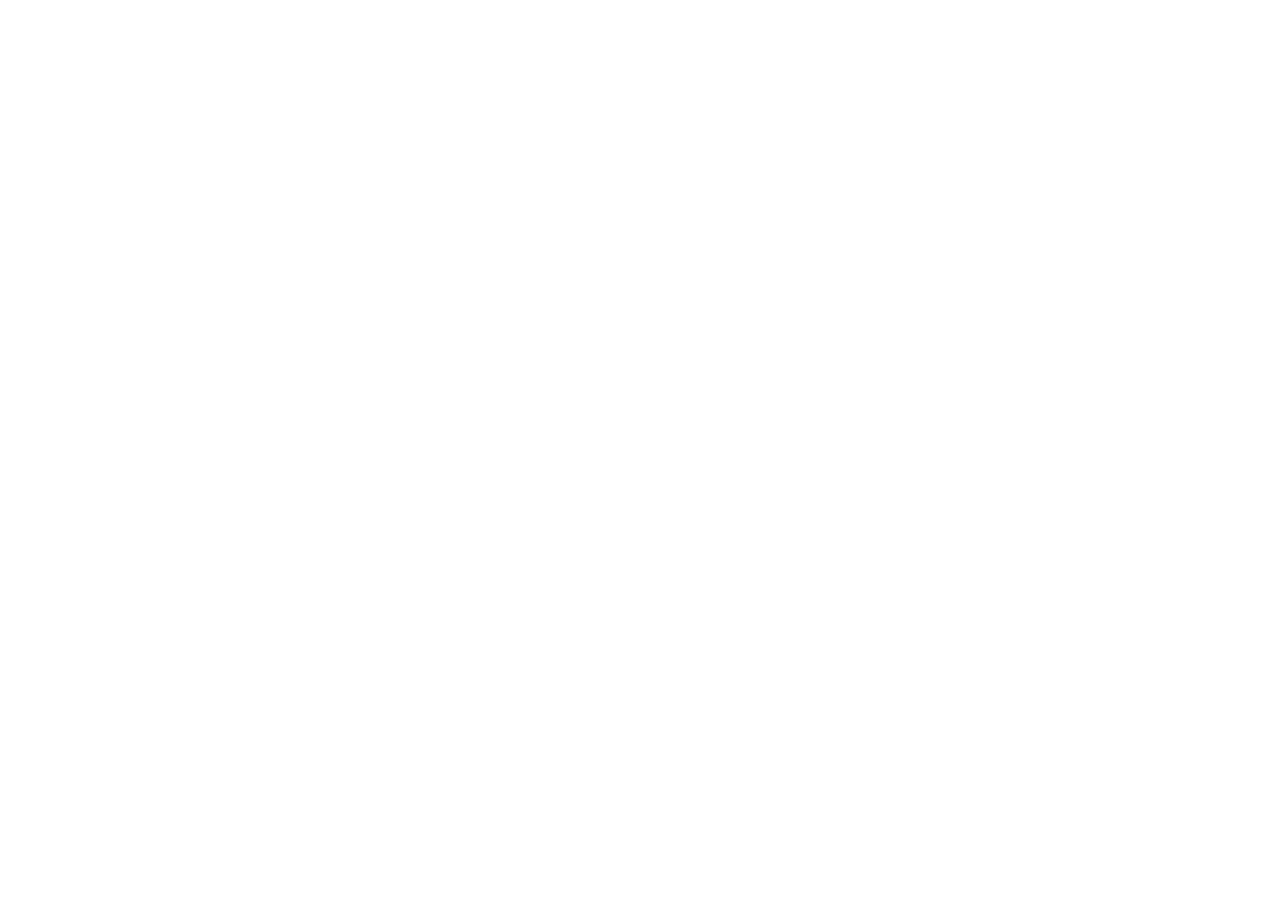
==== index.html @ 3dd173e5 "testing two" ====
<!DOCTYPE html>
<html lang="en">
<head>
    <meta charset="UTF-8">
    <meta http-equiv="X-UA-Compatible" content="IE=edge">
    <meta name="viewport" content="width=device-width, initial-scale=1.0">
    <title>Star</title>
</head>
<body>
    
</body>
</html>
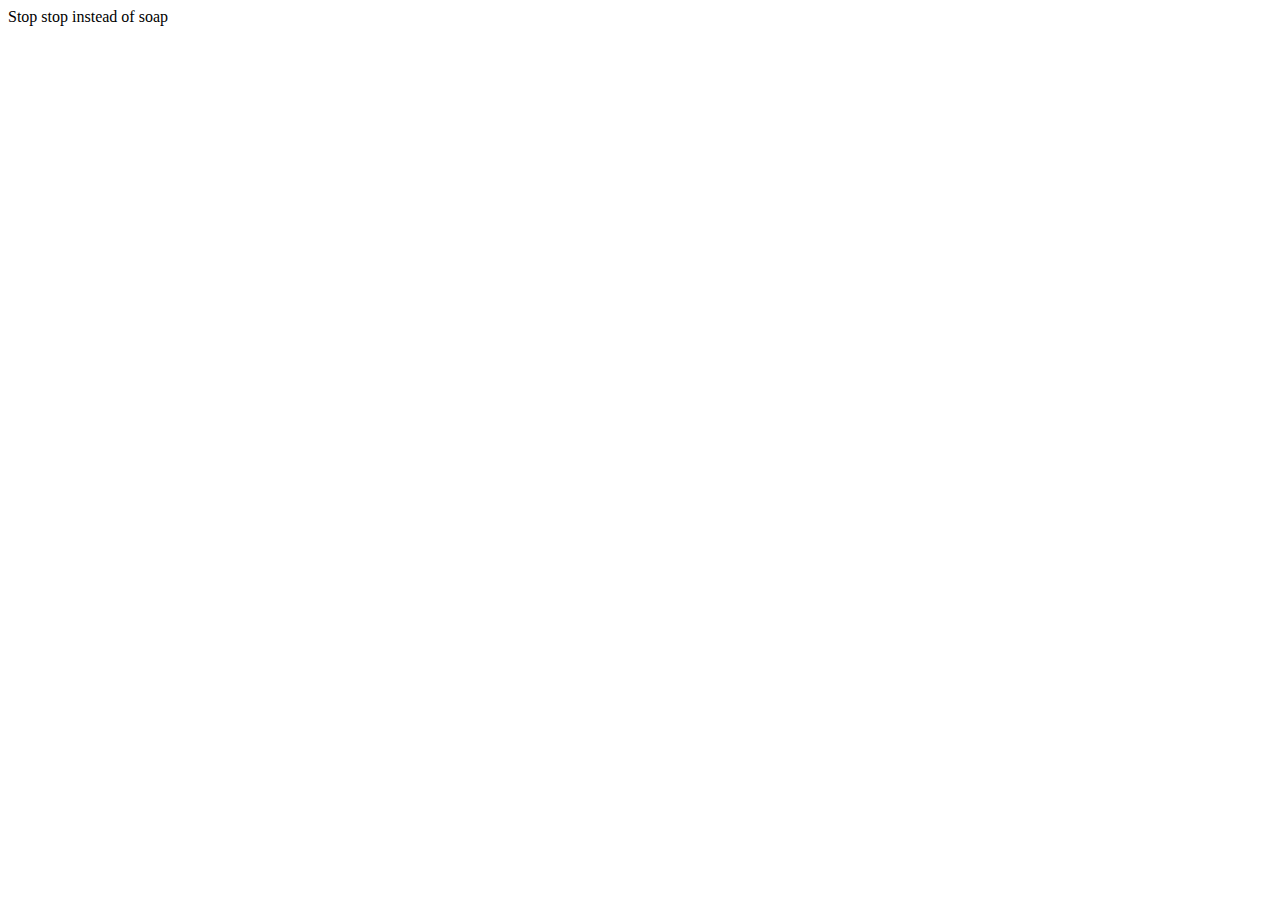
==== commit b670f993: "adding div element in the file" ====
--- a/index.html
+++ b/index.html
@@ -7,6 +7,10 @@
     <title>Star</title>
 </head>
 <body>
-    
+    <div>
+        <span>
+            Stop stop instead of soap
+        </span>
+    </div>
 </body>
 </html>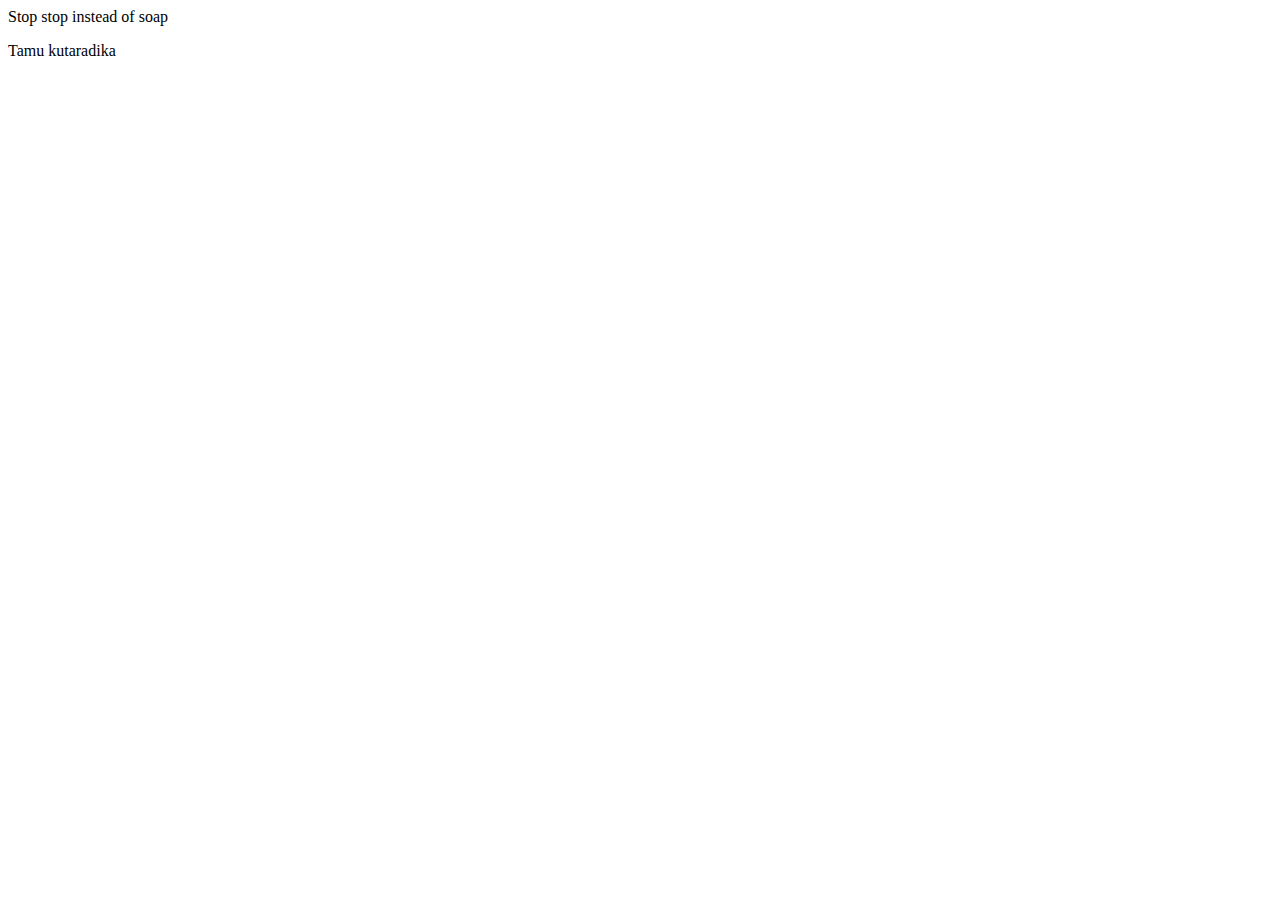
==== commit 824ec377: "I have added something I don't know" ====
--- a/index.html
+++ b/index.html
@@ -10,6 +10,7 @@
     <div>
         <span>
             Stop stop instead of soap
+            <p>Tamu kutaradika</p>
         </span>
     </div>
 </body>
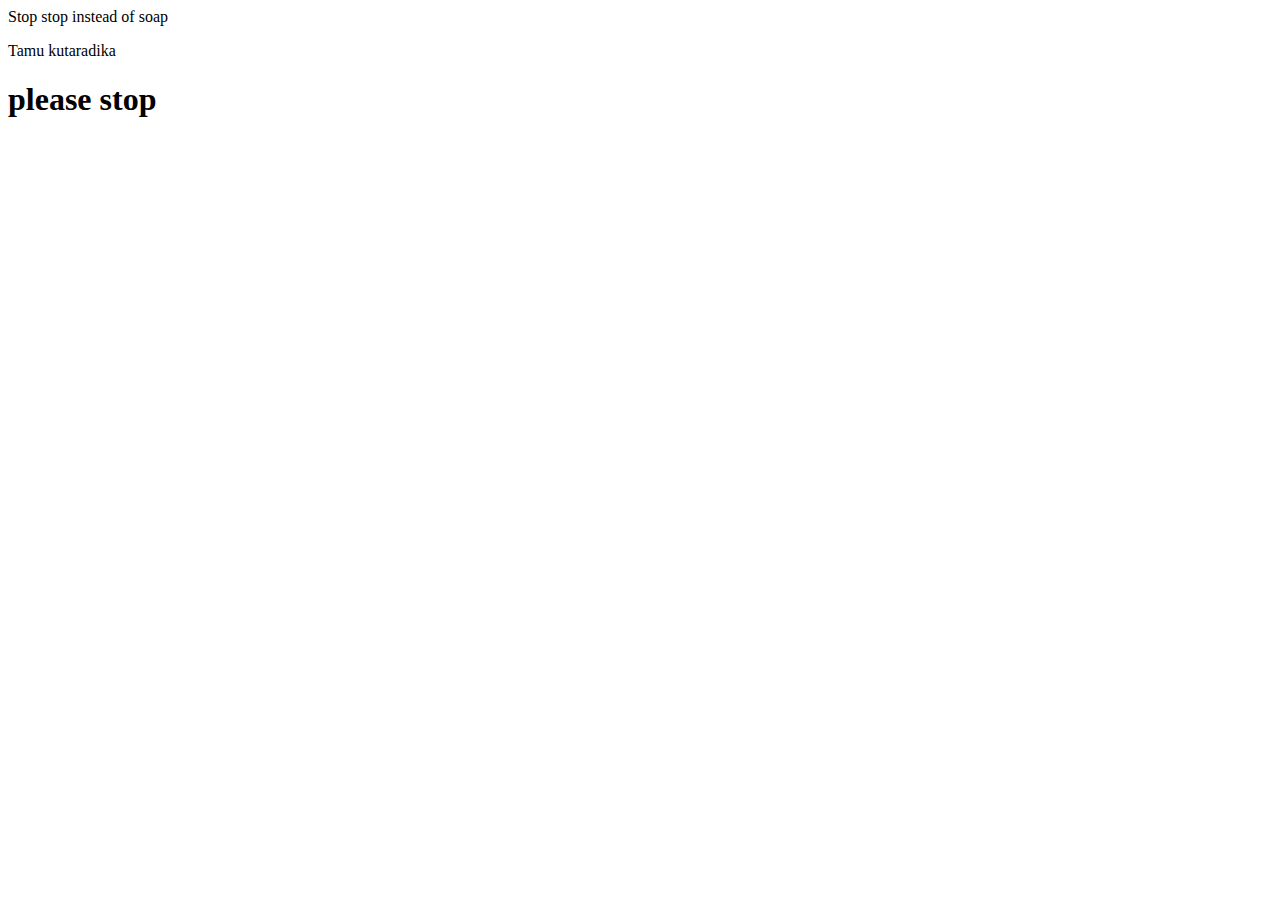
==== commit 8ea21fd0: "I just added header" ====
--- a/index.html
+++ b/index.html
@@ -12,6 +12,7 @@
             Stop stop instead of soap
             <p>Tamu kutaradika</p>
         </span>
+        <h1>please stop</h1>
     </div>
 </body>
 </html>